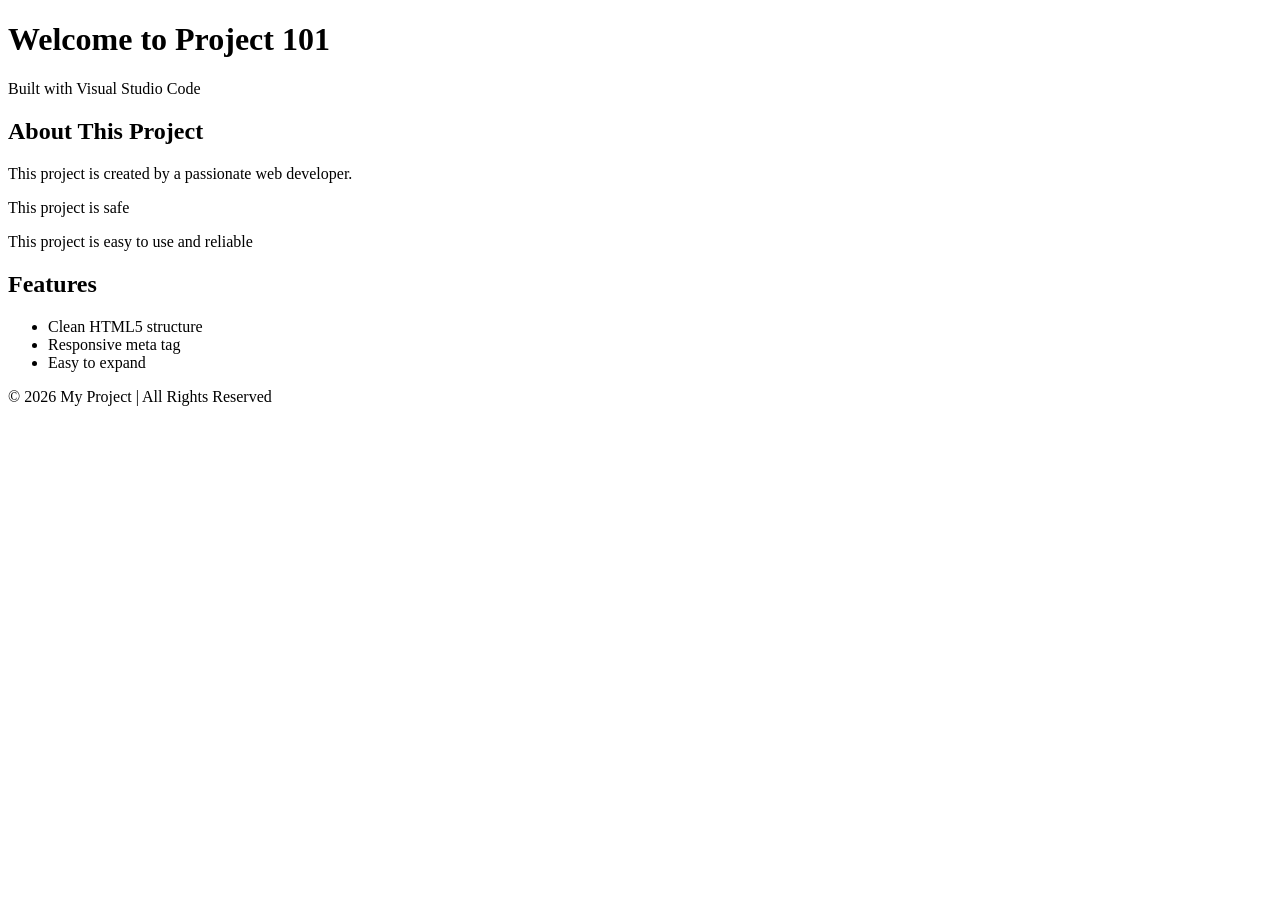
==== index.html @ e5d50cbc "Create index.html" ====
<!DOCTYPE html>
<html lang="en">
<head>
    <meta charset="UTF-8">
    <meta name="viewport" content="width=device-width, initial-scale=1.0">
    <title>My Project</title>
    <meta name="description" content="A simple project built with Visual Studio Code">
</head>
<body>

    <header>
        <h1>Welcome to Project 101</h1>
        <p>Built with Visual Studio Code</p>
    </header>

    <main>
        <section>
            <h2>About This Project</h2>
            <p>
                <p>This project is created by a passionate web developer.
                <p>This project is safe
                <p>This project is easy to use and reliable
            </p>
        </section>

        <section>
            <h2>Features</h2>
            <ul>
                <li>Clean HTML5 structure</li>
                <li>Responsive meta tag</li>
                <li>Easy to expand</li>
            </ul>
        </section>
    <footer>
        <p>© 2026 My Project | All Rights Reserved</p>
    </footer>

    <script src="script.js"></script>
</body>
</html>
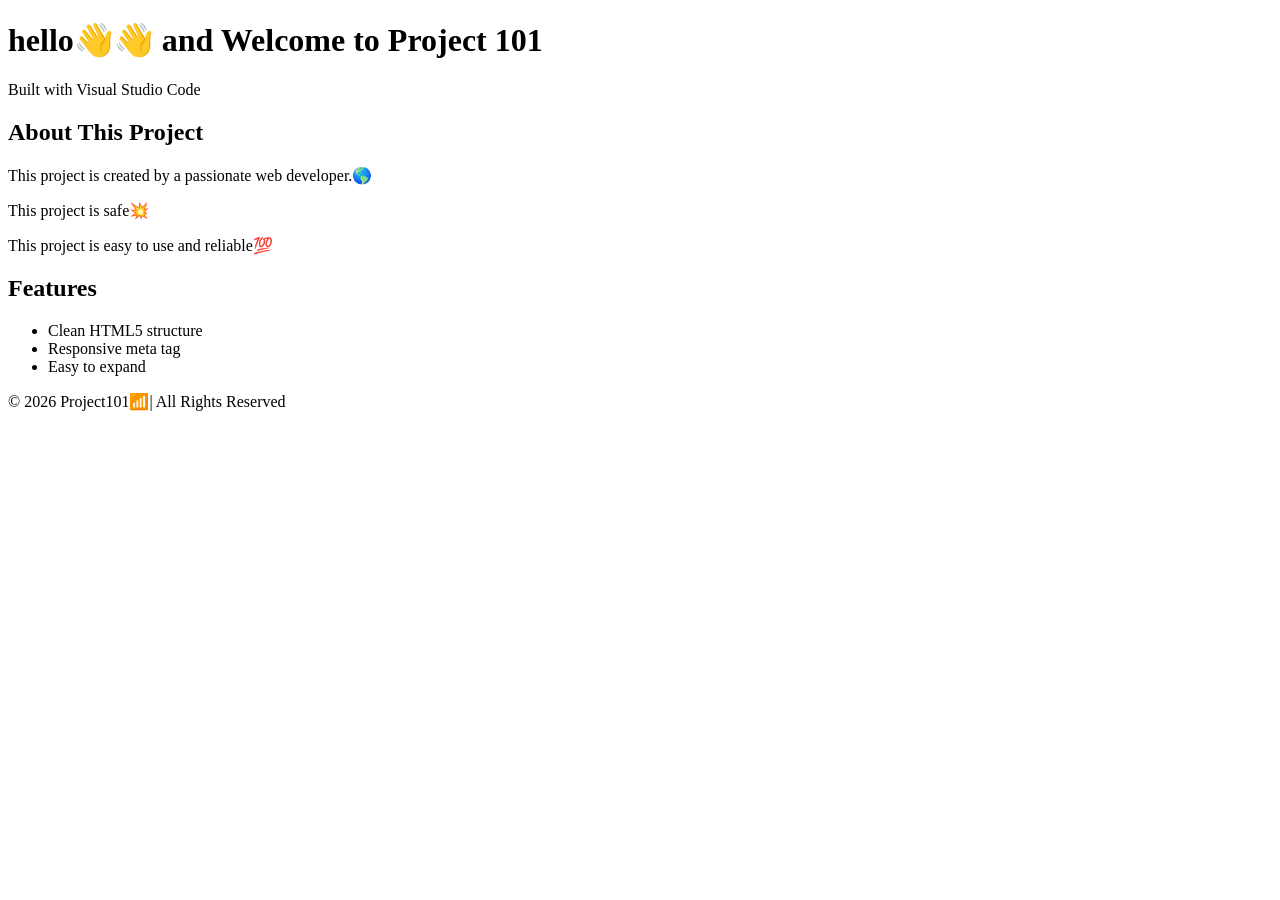
==== commit 49496e10: "Update index.html" ====
--- a/index.html
+++ b/index.html
@@ -9,7 +9,7 @@
 <body>
 
     <header>
-        <h1>Welcome to Project 101</h1>
+        <h1>hello👋👋 and Welcome to Project 101</h1>
         <p>Built with Visual Studio Code</p>
     </header>
 
@@ -17,9 +17,9 @@
         <section>
             <h2>About This Project</h2>
             <p>
-                <p>This project is created by a passionate web developer.
-                <p>This project is safe
-                <p>This project is easy to use and reliable
+                <p>This project is created by a passionate web developer.🌎
+                <p>This project is safe💥
+                <p>This project is easy to use and reliable💯
             </p>
         </section>
 
@@ -32,7 +32,7 @@
             </ul>
         </section>
     <footer>
-        <p>© 2026 My Project | All Rights Reserved</p>
+        <p>© 2026 Project101📶| All Rights Reserved</p>
     </footer>
 
     <script src="script.js"></script>
